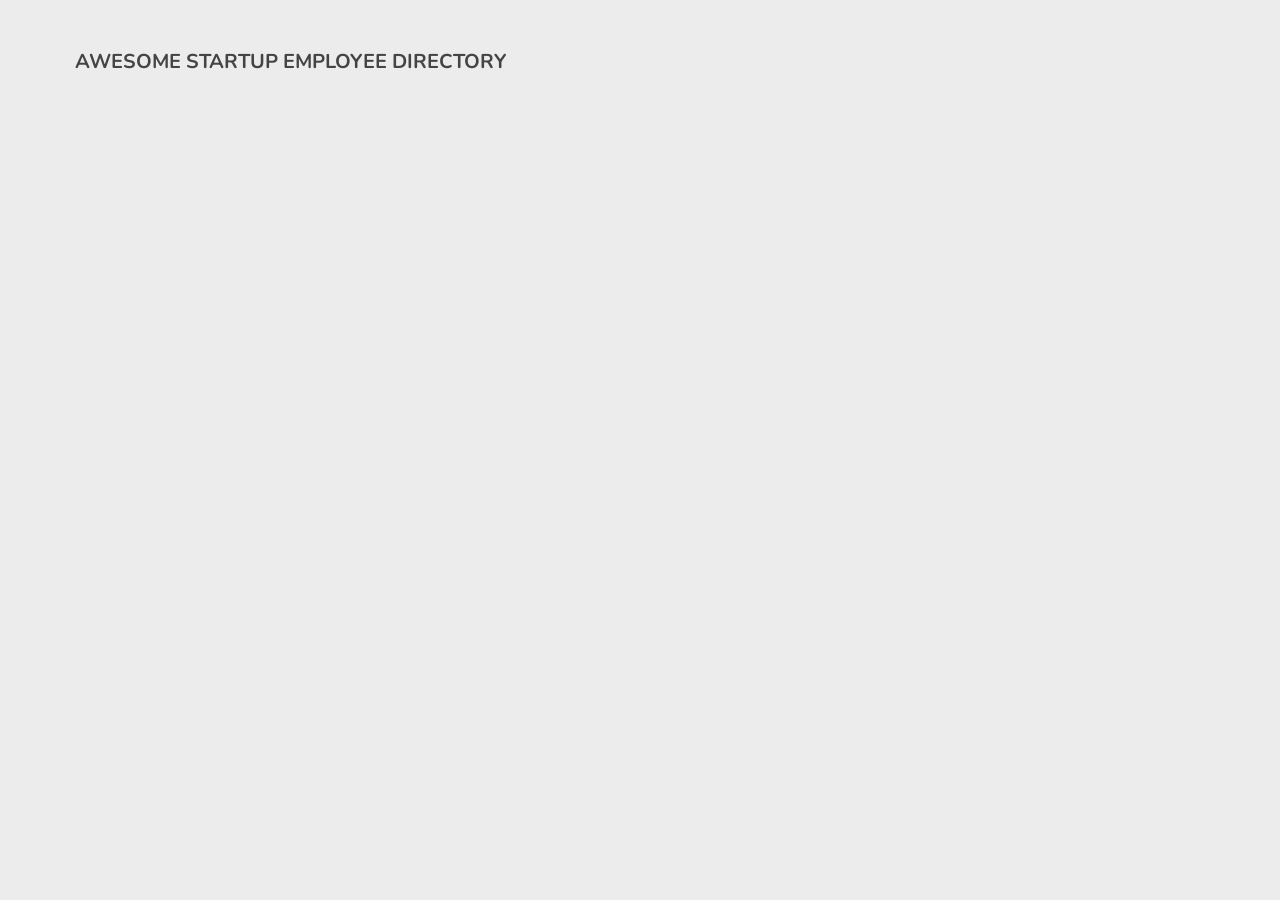
==== student-files/index.html @ f3787171 "Added files to project" ====
<!DOCTYPE html>
<html lang="en-US">
    <head>
        <title>Public API Requests</title>
        <meta charset="UTF-8">
        <meta name="viewport" content="width=device-width, initial-scale=1, shrink-to-fit=no">
        <link href="css/normalize.css" rel="stylesheet">
        <link href="css/styles.css" rel="stylesheet">
    </head>
    <body>

        <!-- =======================
            Gallery container 
        ======================== -->
        <header>
            <div class="header-inner-container">
                <div class="header-text-container">
                    <h1>AWESOME STARTUP EMPLOYEE DIRECTORY</h1>
                </div>
                
                <div class="search-container">
                    <!-- ======================
                        Search markup: 

                        You can use the commented out markup below as a template
                        for your search feature and append it to this `search-container` div.

                        IMPORTANT: Altering the arrangement of the markup and the 
                        attributes used may break the styles or functionality.

                        <form action="#" method="get">
                            <input type="search" id="search-input" class="search-input" placeholder="Search...">
                            <input type="submit" value="&#x1F50D;" id="search-submit" class="search-submit">
                        </form>
                    ======================= -->
                </div>
            </div>
        </header>

        <div id="gallery" class="gallery">
            <!-- ======================
                Gallery markup: 

                You can use the commented out markup below as a template
                for each of your Gallery items, but you must use JS to 
                create and append them to the `gallery` div.

                IMPORTANT: Altering the arrangement of the markup and the 
                attributes used may break the styles or functionality.

                <div class="card">
                    <div class="card-img-container">
                        <img class="card-img" src="https://placehold.it/90x90" alt="profile picture">
                    </div>
                    <div class="card-info-container">
                        <h3 id="name" class="card-name cap">first last</h3>
                        <p class="card-text">email</p>
                        <p class="card-text cap">city, state</p>
                    </div>
                </div>
            ======================= -->              
        </div>

        <!-- =======================
            Modal markup:

            You can use the commented out markup below as a template
            for your modal, but you must use JS to create and append 
            it to `body`.

            IMPORTANT: Altering the arrangement of the markup and the 
            attributes used may break the styles or functionality.

            <div class="modal-container">
                <div class="modal">
                    <button type="button" id="modal-close-btn" class="modal-close-btn"><strong>X</strong></button>
                    <div class="modal-info-container">
                        <img class="modal-img" src="https://placehold.it/125x125" alt="profile picture">
                        <h3 id="name" class="modal-name cap">name</h3>
                        <p class="modal-text">email</p>
                        <p class="modal-text cap">city</p>
                        <hr>
                        <p class="modal-text">(555) 555-5555</p>
                        <p class="modal-text">123 Portland Ave., Portland, OR 97204</p>
                        <p class="modal-text">Birthday: 10/21/2015</p>
                    </div>
                </div>

                // IMPORTANT: Below is only for exceeds tasks 
                <div class="modal-btn-container">
                    <button type="button" id="modal-prev" class="modal-prev btn">Prev</button>
                    <button type="button" id="modal-next" class="modal-next btn">Next</button>
                </div>
            </div>
        ======================== -->

        <!-- Add your JS here -->
        
    </body>
</html>
---- student-files/css/styles.css ----
/* ===================================== 
   Public API Request
======================================== */

@import url('https://fonts.googleapis.com/css?family=Nunito');

* {
	box-sizing: border-box;
}

html, body {
    width: 100%;
    max-width: 100%;
}

body {
    font-family: "Nunito", sans-serif;
    text-align: center;
    background: rgba(235, 235, 235, 0.9);
}

header {
    padding: 15px 5px 5px;
}

.header-inner-container {
    max-width: 1180px;
    margin: auto;
}

header h1 {
    font-size: 1.25em;
    color: rgba(50, 50, 50, 0.9);
    margin-top: 35px;
}

.search-input {
    padding: 0.4rem 1rem;
    border: 1px solid rgba(200, 200, 200, 0.9);
    border-radius: 0.25rem 0 0 0.25rem ;
    max-width: 20rem;
    transition: .4s ease-out;
}

.search-input:active, .search-input:hover, .search-input:focus {
    border: 1px solid rgba(50, 50, 50, 0.9);
}

.search-submit {
    cursor: pointer;
    height: 33px;
    background: rgba(245, 245, 245, 0.9);
    border-radius: 0 0.25rem 0.25rem 0;
    border: 1px solid rgba(200, 200, 200, 0.9);
    transition: .4s ease-out;
}

.search-submit:active, .search-submit:hover, .search-submit:focus {
    background: rgba(255, 255, 255, 0.9);
    border: 1px solid rgba(50, 50, 50, 0.9);
}


/* ===================================== 
   Gallery
======================================== */

.gallery {
    display: flex;
    flex-direction: row;
    flex-wrap: wrap;
    justify-content: space-evenly;
    width: 100%;
    max-width: 1200px;
    margin: auto;
}
  
.card {
    display: flex;
    flex-direction: row;
    flex-wrap: nowrap;
    justify-content: flex-start;
    cursor: pointer;
    width: 100%;
    max-width: 360px;
    margin: 10px 10px 20px;
    padding: 10px;
    background: rgba(245, 245, 245, 0.9);
    border-radius: 0.25em;
    border: 1px solid rgba(50, 50, 50, 0.3);
    transition: .4s ease-out;
    overflow: hidden;
}

.card-img {
    width: 95px;
    margin: 10px 15px auto 10px;
    border-radius: 50%;
}

.card-info-container {
    text-align: left;
}

.card-name {
    margin: 20px auto 0;
}

.card-text {
    font-size: 0.9em;
    color: rgba(50, 50, 50, 0.7);
    margin: 7px auto;
    transition: .4s ease-out;
}

.cap {
    text-transform: capitalize;
}


/* ===================================== 
   Modal
======================================== */

.modal-container {
    position: fixed;
    top: 0;
    right: 0;
    bottom: 0;
    left: 0;
    background: rgba(0, 0, 0, 0.7);
}

.modal {
    position: relative;
    width: 95%;
    max-width: 420px;
    min-height: 415px;
    margin: 10px auto auto;
    padding-bottom: 15px;
    background: rgba(255, 255, 255, 1);
    border-radius: 0.25em;
    border: 1px solid rgba(100, 100, 100, 0.3);
    transition: .4s ease-out;
}

.modal-close-btn {
    position: absolute;
    top: 15px;
    right: 15px;
    cursor: pointer;
    color: rgba(255, 255, 255, 0.9);
    background: rgba(0, 0, 0, 0.8);
    border-radius: 0.25em;
    border: 1px solid rgba(50, 50, 50, 0.3);
}

.modal-img {
    width: 150px;
    margin-top: 35px;
    border-radius: 50%;
}

.modal-name {
    margin-bottom: 5px;
}

.modal-text {
    color: rgba(50, 50, 50, 0.7);
    margin: 10px;
}

.modal hr {
    width: 75%;
    margin: 25px auto 30px;
    border-color: rgba(200, 200, 200, 0.2);
}

.modal-btn-container {
    display: flex;
    flex-direction: row;
    flex-wrap: nowrap;
    justify-content: space-evenly;
    width: 95%;
    max-width: 420px;
    padding: 10px 15px 15px;;
    margin: 10px auto auto;
    background: rgba(255, 255, 255, 1);
    border-radius: 0.25em;
    border: 1px solid rgba(100, 100, 100, 0.3);
}


.modal-btn-container .btn {
    display: inline-block;
    cursor: pointer;
    font-size: 0.85em;
    text-transform: uppercase;
    color: rgba(255, 255, 255, 0.9);
    padding: 0.75em 1.5em;
    background: rgba(0, 0, 0, 0.8);
    border-radius: 0.35em;
    transition: .4s ease-out;
  }
  

/* ===================================== 
   Media Queries
======================================== */

/* ===================================== 
   Tablet
======================================== */

@media (min-width: 768px) {
    .header-inner-container {
        display: flex;
        flex-direction: row;
        flex-wrap: nowrap;
        justify-content: space-between;
        padding-right: 25px;
        padding-left: 25px;
    }

    .header-text-container {
        text-align: left;
    }

    .search-container {
        margin-top: 25px;
    }

    .modal {
        margin-top: 100px;
    }
}


/* ===================================== 
   Desktop
   Hover styles on desktop 
======================================== */

@media (min-width: 1024px) {

    .card:hover {
        background: rgba(255, 255, 255, 1);
        border: 1px solid rgba(50, 50, 50, 0.9);
    }

    .card:hover .card-text {
        color: rgba(25, 25, 25, 1); 
    }

    .btn:hover {
        background: rgba(255, 255, 255, 1);
        color: rgba(25, 25, 25, 1); 
    }
}
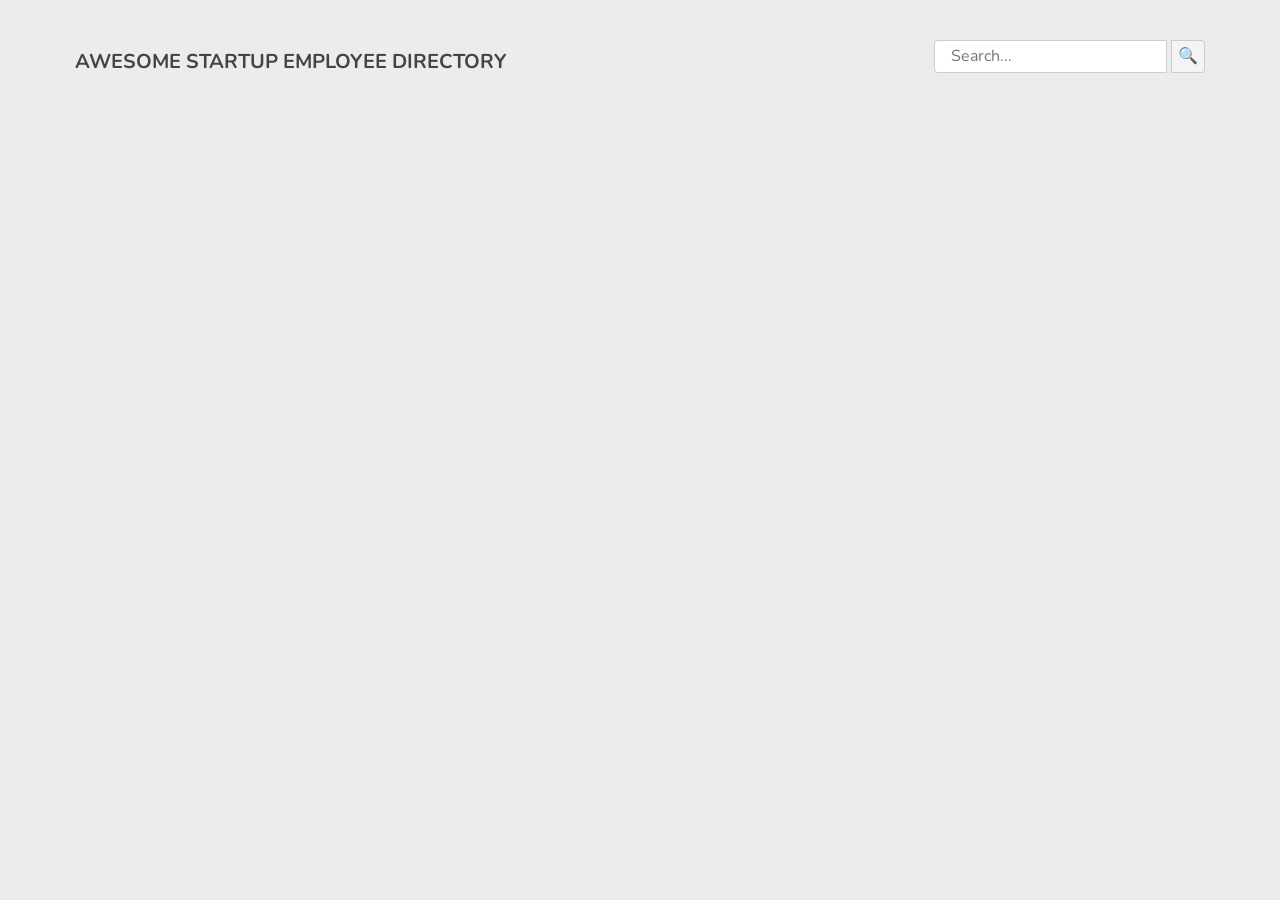
==== commit 3a0ee624: "Updated script file" ====
--- a/student-files/index.html
+++ b/student-files/index.html
@@ -70,8 +70,10 @@
 
             IMPORTANT: Altering the arrangement of the markup and the 
             attributes used may break the styles or functionality.
-
+   
             <div class="modal-container">
+                  
+                
                 <div class="modal">
                     <button type="button" id="modal-close-btn" class="modal-close-btn"><strong>X</strong></button>
                     <div class="modal-info-container">
@@ -91,10 +93,11 @@
                     <button type="button" id="modal-prev" class="modal-prev btn">Prev</button>
                     <button type="button" id="modal-next" class="modal-next btn">Next</button>
                 </div>
+                 
             </div>
-        ======================== -->
+       ======================== -->
 
         <!-- Add your JS here -->
-        
+        <script src="script.js"></script>
     </body>
 </html>
